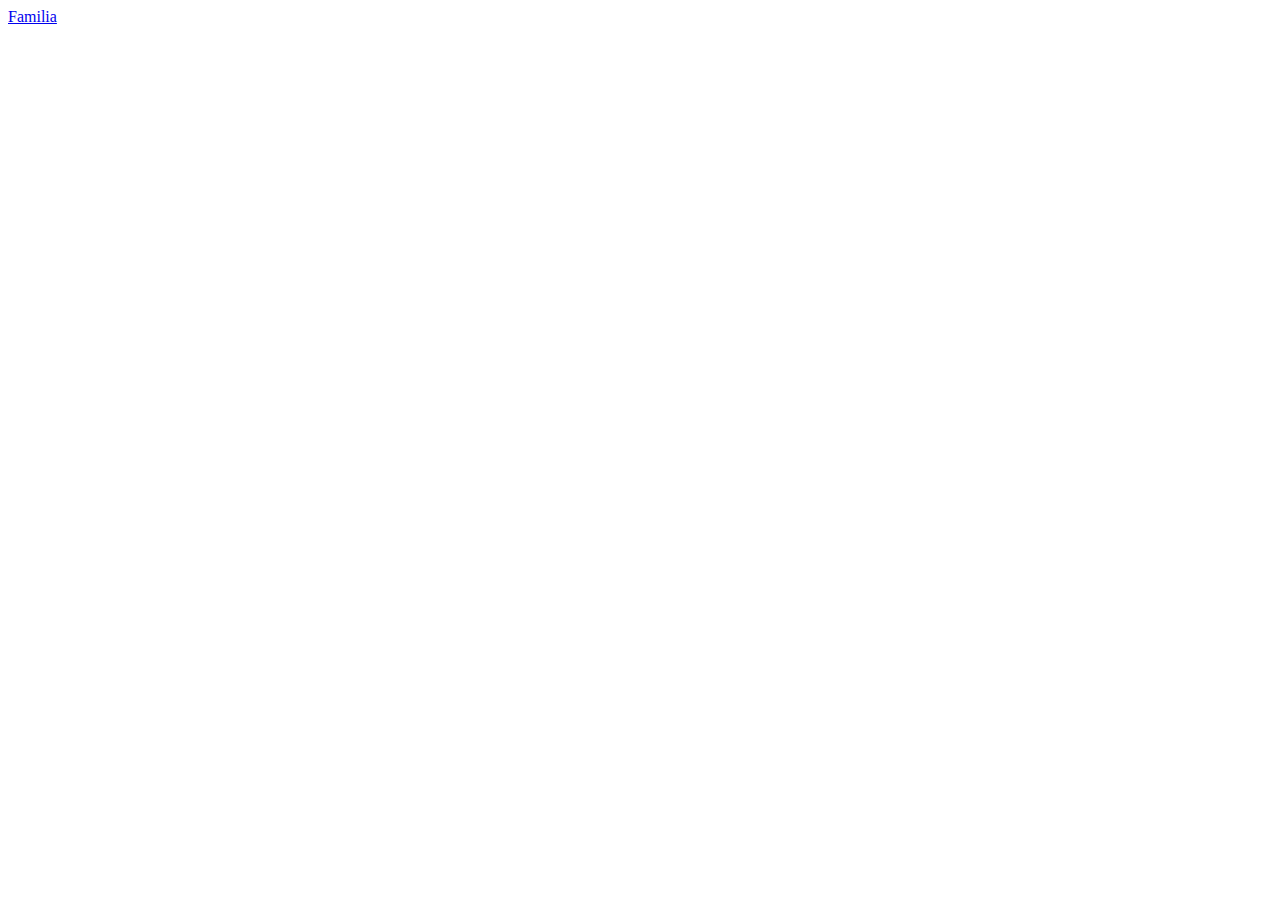
==== index.html @ 71386cf2 "first commit" ====
<!DOCTYPE html>
<html lang="en">
<head>
    <meta charset="UTF-8">
    <meta name="viewport" content="width=device-width, initial-scale=1.0">
    <title>Document</title>
</head>
<body>
    <a href="./family.html">Familia</a>
</body>
</html>
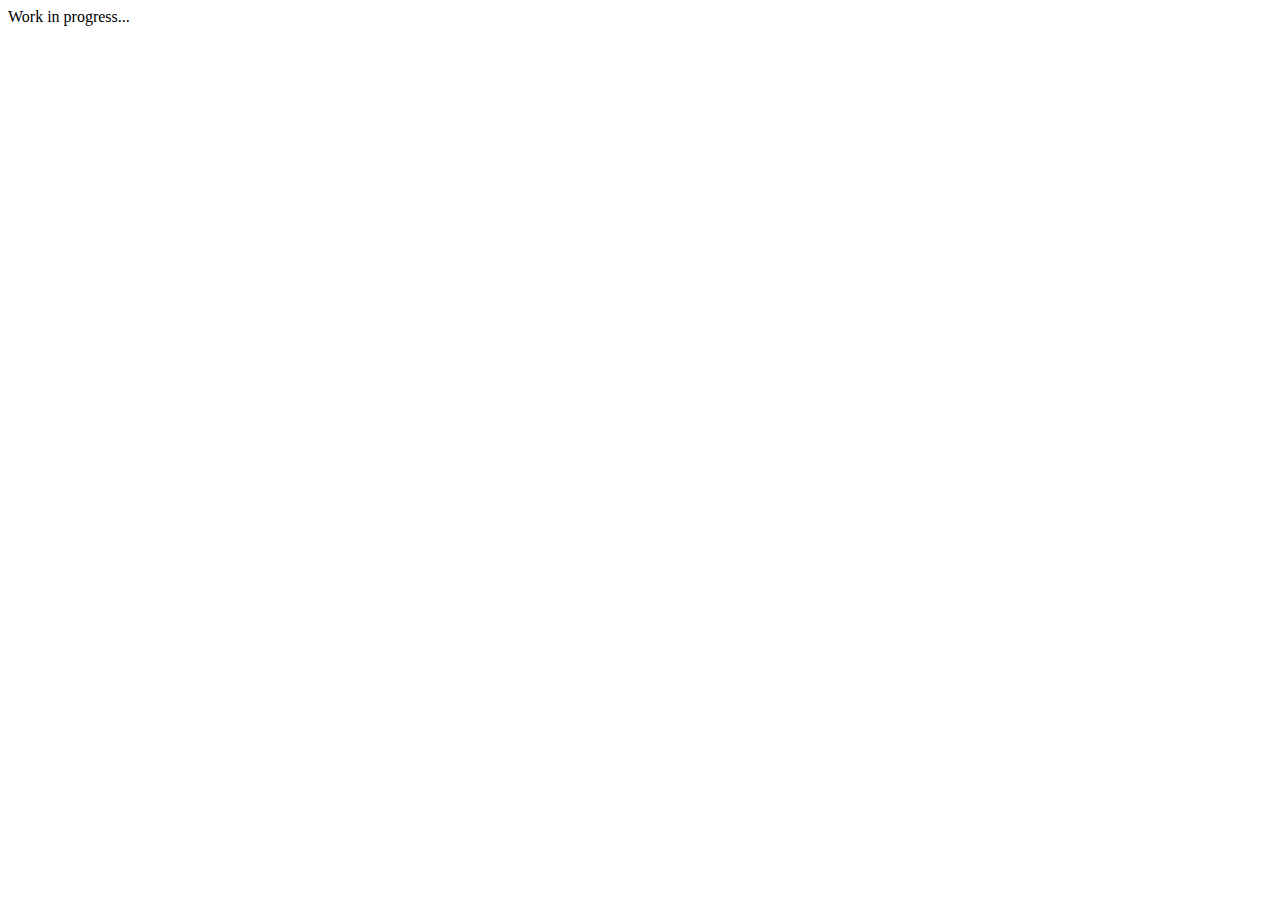
==== commit 1f6c7393: "Hidden links with "Work in progress" message" ====
--- a/index.html
+++ b/index.html
@@ -1,11 +1,12 @@
 <!DOCTYPE html>
-<html lang="en">
+<html lang="es">
 <head>
     <meta charset="UTF-8">
     <meta name="viewport" content="width=device-width, initial-scale=1.0">
     <title>Document</title>
 </head>
 <body>
-    <a href="./family.html">Familia</a>
+    Work in progress...
+    <!-- <a href="./family.html">Familia</a> -->
 </body>
-</html>+</html>
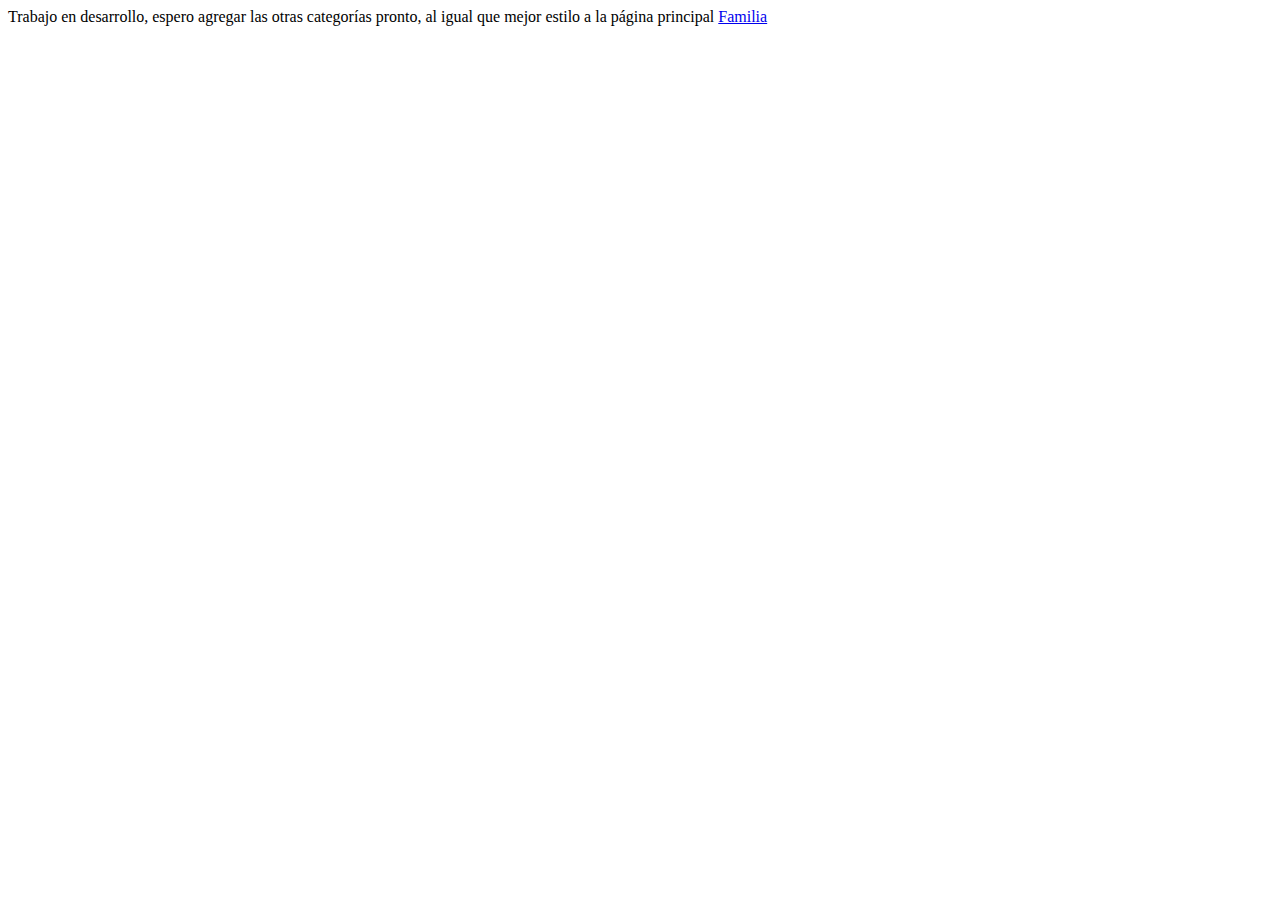
==== commit a1468f9e: "Exposed family credits and improved note" ====
--- a/index.html
+++ b/index.html
@@ -3,10 +3,10 @@
 <head>
     <meta charset="UTF-8">
     <meta name="viewport" content="width=device-width, initial-scale=1.0">
-    <title>Document</title>
+    <title>Credits</title>
 </head>
 <body>
-    Work in progress...
-    <!-- <a href="./family.html">Familia</a> -->
+    Trabajo en desarrollo, espero agregar las otras categorías pronto, al igual que mejor estilo a la página principal 
+    <a href="./family.html">Familia</a>
 </body>
 </html>
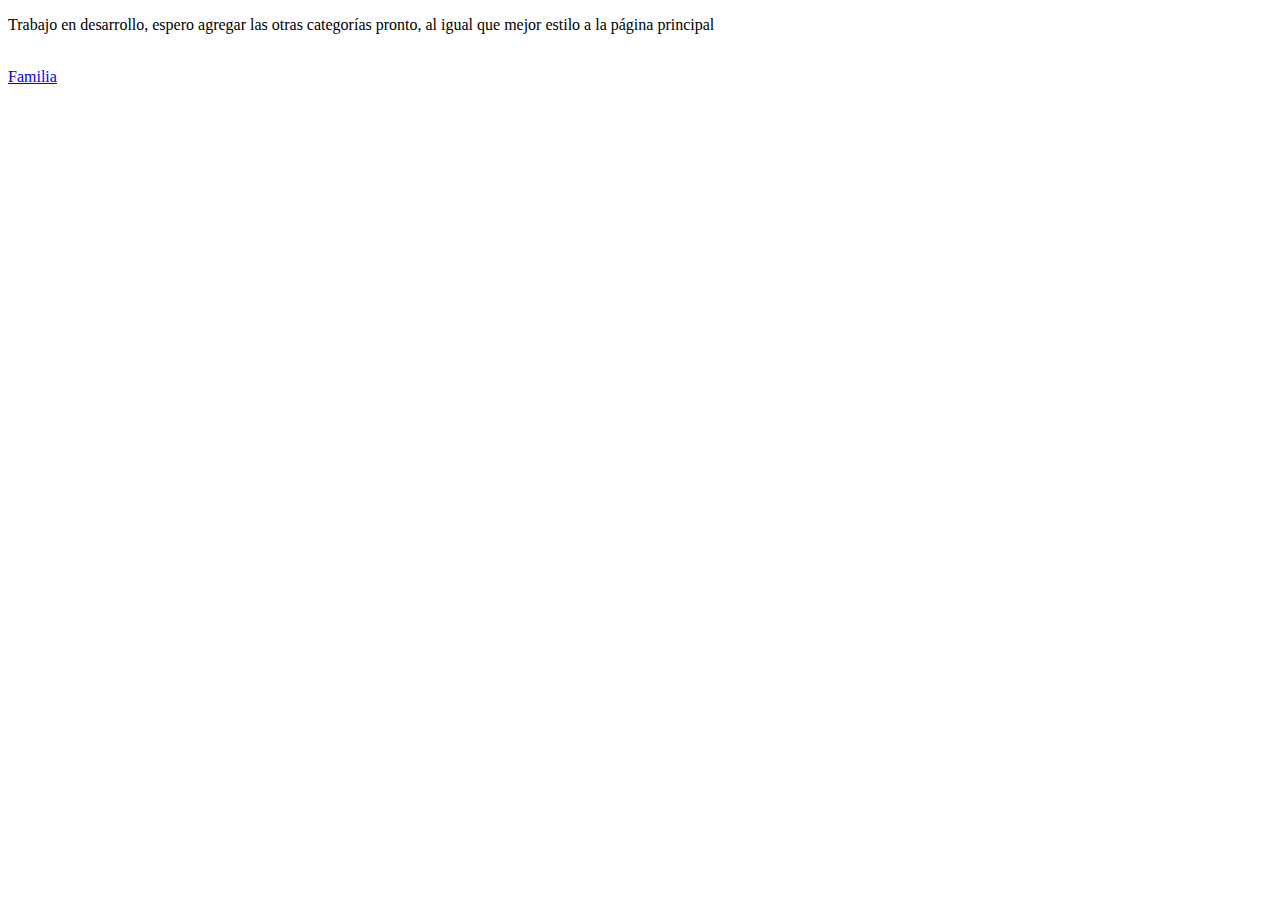
==== commit 437dfb4e: "Added line break" ====
--- a/index.html
+++ b/index.html
@@ -6,7 +6,8 @@
     <title>Credits</title>
 </head>
 <body>
-    Trabajo en desarrollo, espero agregar las otras categorías pronto, al igual que mejor estilo a la página principal 
+    <p>Trabajo en desarrollo, espero agregar las otras categorías pronto, al igual que mejor estilo a la página principal </p>
+    <br>
     <a href="./family.html">Familia</a>
 </body>
 </html>
